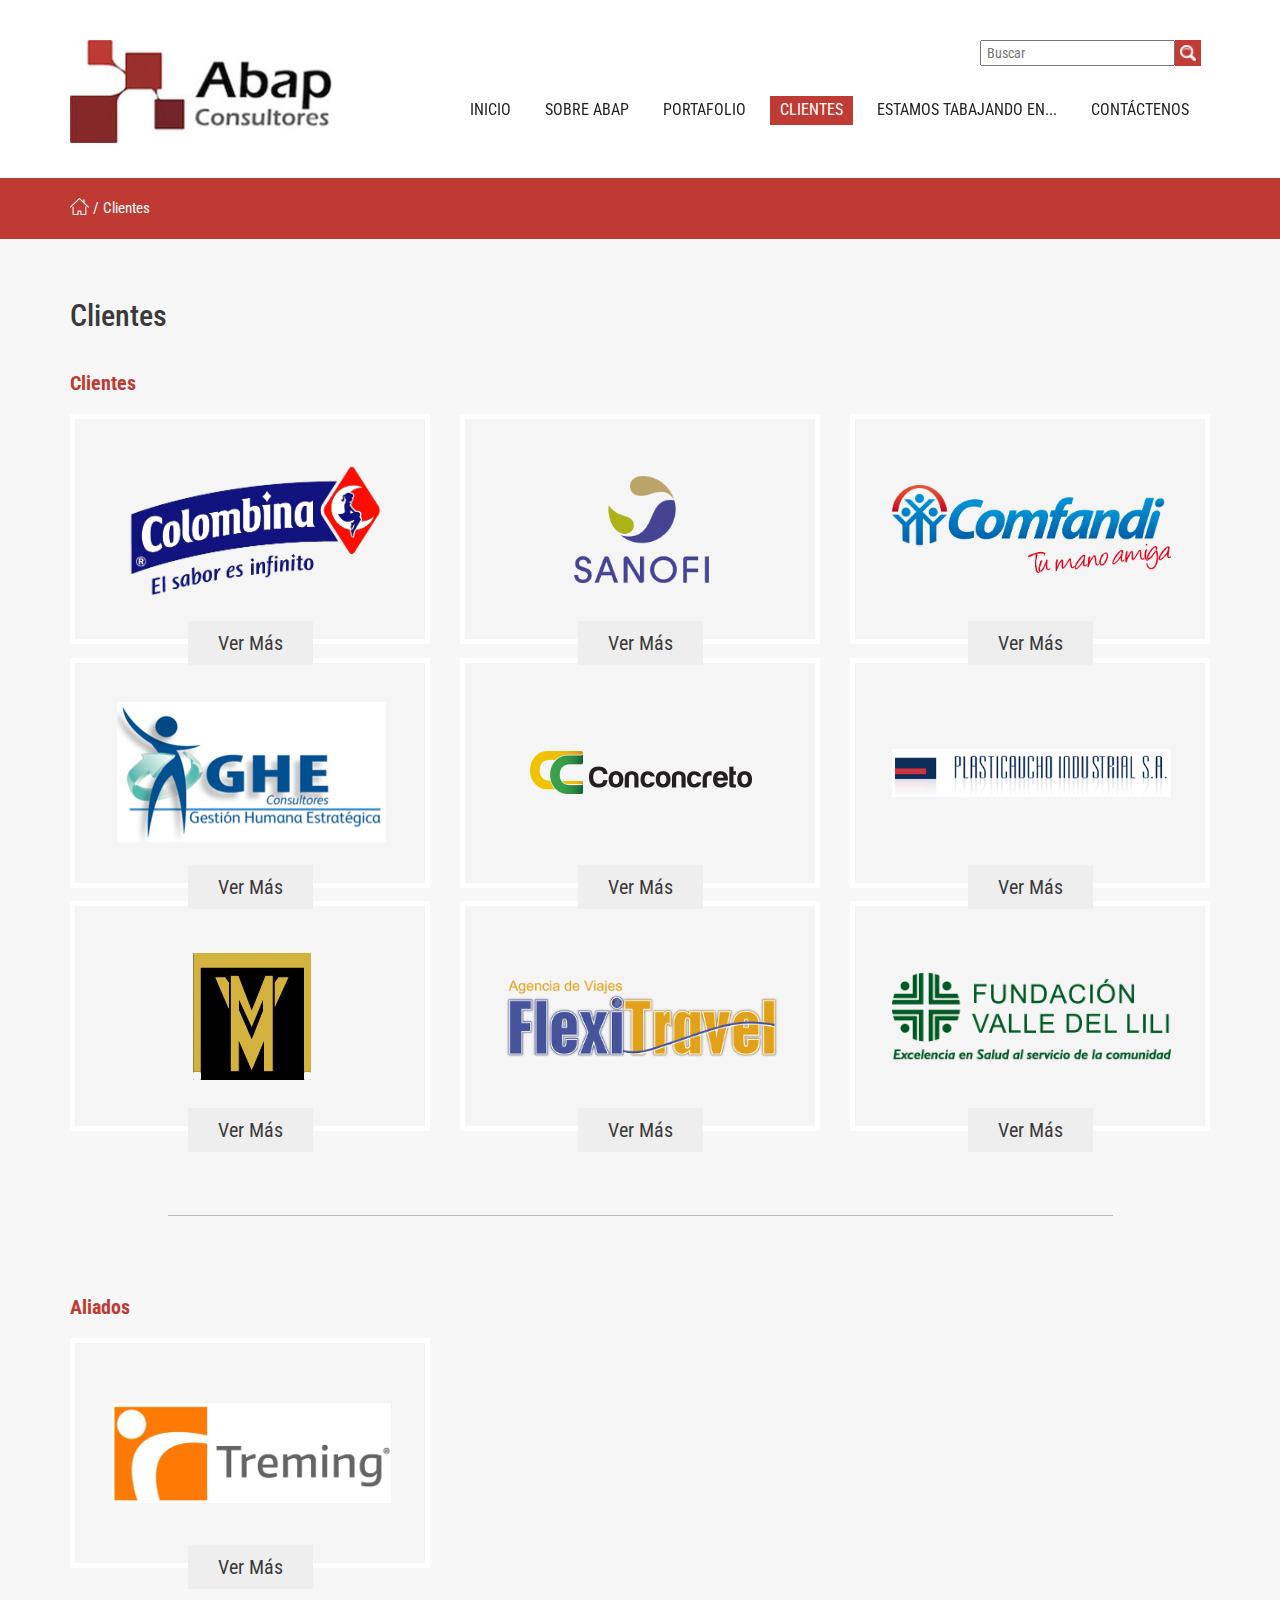
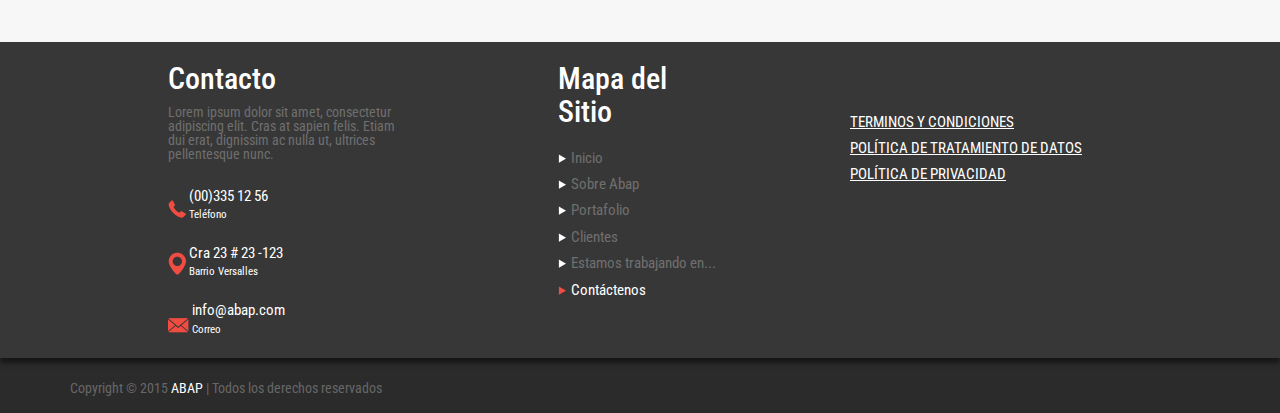
==== clientes.html @ 6bd933e1 "work in clients" ====
<!DOCTYPE html>
<html>
<head>
	<meta charset="UTF-8">
	<title>Abap Consultores Contáctenos</title>
	<link href="assets/css/normalize.css" rel="stylesheet">
	<link href="assets/bootstrap/css/bootstrap.css" rel="stylesheet">
	<link href='https://fonts.googleapis.com/css?family=Roboto+Condensed:400,700,400italic' rel='stylesheet' type='text/css'>
	<link rel="stylesheet" href="assets/flexnav-master/css/flexnav.css">
	<link rel="stylesheet" href="assets/css/normalize.css">
	<link rel="stylesheet" href="assets/css/jquery.bxslider.css">
	<link href="assets/css/styles.css" rel="stylesheet">
	<script src='https://www.google.com/recaptcha/api.js'></script>
</head>
<body>
	<header>
		<div class="container">
			<div class="row">
				<div class="col-md-3">
					<img src="assets/img/header/logo.jpg" height="105" width="268" alt="Abap Consultores Logo" class="img-responsive">
				</div>
				<div class="col-md-offset-1 col-md-8">
					<div class="row">
						<div class="col-md-4 col-md-offset-8">
							<form action="" method="POST" >
								<input type="text" name="buscar" id="buscar" placeholder="Buscar">
								<input type="image" src="assets/img/header/search.png"  class="btn-search" alt="Submit Form" />
								<div class="clearfix"></div>
							</form>
						</div>
						<div class="col-md-12">
							<div class="menu-button">Menu</div>
							<ul class="flexnav">
								<li><a href="index.html" >Inicio</a></li>
								<li><a href="sobre-abap.html" >Sobre abap</a></li>
								<li><a href="portafolio.html" >Portafolio</a></li>
								<li><a href="" class="active">Clientes</a></li>
								<li><a href="noticias.html">Estamos tabajando en...</a></li>
								<li><a href="contactenos.html" >Contáctenos</a></li>
							</ul>
						</div>
					</div>
				</div>
			</div>
		</div>
	</header>
	<main>
		<div class="bg-breadcrumbs">
			<div class="container">
				<div class="row">
					<div class="col-md-12">
						<ol class="breadcrumb">
						<li><a href=""><img src="assets/img/genericas/icon_miga_de_pan.png" height="17" width="19" alt=""></a></li>
						<li>Clientes</li>
							
						</ol>
					</div>
				</div>
			</div>
		</div>
		
		<div class="bg-home-two">
			<div class="container">
				<article>
					<div class="row">
						<div class="col-md-12">
							<h1>Clientes</h1>
						</div>
						
						
					</div>

					<div class="row logos-empresas">
						<div class="col-md-12">
							<h2><span>Clientes</span></h2>
						</div>
						<div class="col-md-4">
							<div class="content">
								<span class="helper"></span>
								<img src="assets/img/clientes/Colombina.png"  alt="">
							</div>
							<div class="text-center more">
								<a href="">Ver Más</a>
							</div>
						</div>
						<div class="col-md-4">
							<div class="content">
								<span class="helper"></span>
								<img src="assets/img/clientes/sanofi-aventis-logo-vector.png"  alt="">
							</div>
							<div class="text-center more">
								<a href="">Ver Más</a>
							</div>
						</div>
						<div class="col-md-4">
							<div class="content">
								<span class="helper"></span>
								<img src="assets/img/clientes/logo_comfandi.png"   alt="">
							</div>
							<div class="text-center more">
								<a href="">Ver Más</a>
							</div>
						</div>
						<div class="col-md-4">
							<div class="content">
								<span class="helper"></span>
								<img src="assets/img/clientes/logo_ghe.png"   alt="">
							</div>
							<div class="text-center more">
								<a href="">Ver Más</a>
							</div>
						</div>
						<div class="col-md-4">
							<div class="content">
								<span class="helper"></span>
								<img src="assets/img/clientes/img-logo.png" height="43" width="233"   alt="">
							</div>
							<div class="text-center more">
								<a href="">Ver Más</a>
							</div>
						</div>
						<div class="col-md-4">
							<div class="content">
								<span class="helper"></span>
								<img src="assets/img/clientes/logo_plasticaucho.png" height="67" width="395"  alt="">
							</div>
							<div class="text-center more">
								<a href="">Ver Más</a>
							</div>
						</div>
						<div class="col-md-4">
							<div class="content">
								<span class="helper"></span>
								<img src="assets/img/clientes/logomv.png" height="400" width="400"  alt="">
							</div>
							<div class="text-center more">
								<a href="">Ver Más</a>
							</div>
						</div>
						<div class="col-md-4">
							<div class="content">
								<span class="helper"></span>
								<img src="assets/img/clientes/logo-flexitravel.png" height="400" width="400"  alt="">
							</div>
							<div class="text-center more">
								<a href="">Ver Más</a>
							</div>
						</div>
						<div class="col-md-4">
							<div class="content">
								<span class="helper"></span>
								<img src="assets/img/clientes/logo_valle.png" height="100" width="310"  alt="">
							</div>
							<div class="text-center more">
								<a href="">Ver Más</a>
							</div>
						</div>
						<div class="col-md-offset-1 col-md-10 divider">
							<hr>
						</div>
						

					</div>
					<div class="row logos-empresas">
						<div class="col-md-12">
							<h2><span>Aliados</span></h2>
						</div>
						<div class="col-md-4">
							<div class="content">
								<span class="helper"></span>
								<img src="assets/img/clientes/ImgLogoGnr_1.jpg" height="426" width="1200"  alt="">
							</div>
							<div class="text-center more">
								<a href="">Ver Más</a>
							</div>
						</div>
					</div>

				</article>
			</div>
		</div>
	</main>
	<footer>
		<div class="bg-shadow">
			<div class="container">
				<div class="row">
					<div class="col-md-3 col-md-offset-1">
						<h3>Contacto</h3>
						<p>Lorem ipsum dolor sit amet, consectetur adipiscing elit. Cras at sapien felis. Etiam dui erat, dignissim ac nulla ut, ultrices pellentesque nunc.</p>
						<ul class="contacto">
							<li>
								<img src="assets/img/footer/phone.png" height="18" width="18" alt="">
								<div class="inline">
									<span class="big">(00)335 12 56</span>
									<span class="small">Teléfono</span>
								</div>
							</li>
							<li>
								<img src="assets/img/footer/location.png" height="23" width="18" alt="">
								<div class="inline">
									<span class="big">Cra 23 # 23 -123</span>
									<span class="small">Barrio Versalles</span>
								</div>
							</li>

							<li>
								<img src="assets/img/footer/email.png" height="15" width="21" alt="">
								<div class="inline">
									<span class="big">info@abap.com</span>
									<span class="small">Correo</span>
								</div>
							</li>
						</ul>
					</div>
					<div class="col-md-2 col-md-offset-1">
						<h3>Mapa del Sitio</h3>
						<ul class="mapa">
							<li><a href="index.html" >Inicio</a></li>
							<li ><a href="sobre-abap.html">Sobre Abap</a></li>
							<li ><a href="portafolio.html">Portafolio</a></li>
							<li><a href="">Clientes</a></li>
							<li><a href="">Estamos trabajando en...</a></li>
							<li class="active"><a href="">Contáctenos</a></li>
						</ul>
					</div>

					<div class="col-md-3 col-md-offset-1">
						<ul class="terminos">
							<li><a href="">Terminos y condiciones</a></li>
							<li><a href="">Política de tratamiento de datos</a></li>
							<li><a href="">Política de privacidad</a></li>
						</ul>
					</div>

				</div>
			</div>
		</div>
		<div class="bg-dark">
			<div class="container">
				Copyright &copy; 2015 <span>ABAP</span> | Todos los derechos reservados
			</div>
			
		</div>	
	</footer>
	
	<script src="https://ajax.googleapis.com/ajax/libs/jquery/1.11.3/jquery.min.js"></script>
    <!-- Include all compiled plugins (below), or include individual files as needed -->
    <script src="assets/bootstrap/js/bootstrap.min.js"></script>
    <script src="assets/js/jquery.bxslider.js"></script>
    <script src="assets/js/functions.js"></script>
</body>
</html>
---- assets/flexnav-master/css/flexnav.css ----
/* Flexnav Base Styles */
.flexnav {
  -webkit-transition: none;
  -moz-transition: none;
  -ms-transition: none;
  transition: none;
  -webkit-transform-style: preserve-3d;
  overflow: hidden;
  margin: 0 auto;
  width: 100%;
  max-height: 0; }
  .flexnav.opacity {
    opacity: 0; }
  .flexnav.flexnav-show {
    max-height: 2000px;
    opacity: 1;
    -webkit-transition: all .5s ease-in-out;
    -moz-transition: all .5s ease-in-out;
    -ms-transition: all .5s ease-in-out;
    transition: all .5s ease-in-out; }
  .flexnav.one-page {
    position: fixed;
    top: 50px;
    right: 5%;
    max-width: 200px; }
  .flexnav li {
    font-size: 100%;
    position: relative;
    overflow: hidden; }
  .flexnav li a {
    position: relative;
    display: block;
    padding: .96em;
    z-index: 2;
    overflow: hidden;
    color: #222222;
    background: #a6a6a2;
    border-bottom: 1px solid rgba(0, 0, 0, 0.15); }
  .flexnav li ul {
    width: 100%; }
    .flexnav li ul li {
      font-size: 100%;
      position: relative;
      overflow: hidden; }
  .flexnav li ul.flexnav-show li {
    overflow: visible; }
  .flexnav li ul li a {
    display: block;
    background: #b2b2af; }
  .flexnav ul li ul li a {
    background: #bfbfbc; }
  .flexnav ul li ul li ul li a {
    background: #cbcbc9; }
  .flexnav .touch-button {
    position: absolute;
    z-index: 999;
    top: 0;
    right: 0;
    width: 50px;
    height: 50px;
    display: inline-block;
    background: #acaca1;
    background: rgba(0, 0, 0, 0.075);
    text-align: center; }
    .flexnav .touch-button:hover {
      cursor: pointer; }
    .flexnav .touch-button .navicon {
      position: relative;
      top: 1.4em;
      font-size: 12px;
      color: #666; }

.menu-button {
  position: relative;
  display: block;
  padding: 1em;
  background: #a6a6a2;
  color: #222222;
  cursor: pointer;
  border-bottom: 1px solid rgba(0, 0, 0, 0.2); }
  .menu-button.one-page {
    position: fixed;
    top: 0;
    right: 5%;
    padding-right: 45px; }
  .menu-button .touch-button {
    background: transparent;
    position: absolute;
    z-index: 999;
    top: 0;
    right: 0;
    width: 50px;
    height: 50px;
    display: inline-block;
    text-align: center; }
    .menu-button .touch-button .navicon {
      font-size: 16px;
      position: relative;
      top: 1em;
      color: #666; }

@media all and (min-width: 800px) {
  body.one-page {
    padding-top: 70px; }

  .flexnav {
    overflow: visible; }
    .flexnav.opacity {
      opacity: 1; }
    .flexnav.one-page {
      top: 0;
      right: auto;
      max-width: 1080px; }
    .flexnav li {
      position: relative;
      list-style: none;
      float: left;
      display: block;
      background-color: #a6a6a2;
      overflow: visible;
      width: 20%; }
    .flexnav li a {
      border-left: 1px solid #acaca1;
      border-bottom: none; }
    .flexnav li > ul {
      position: absolute;
      top: auto;
      left: 0; }
      .flexnav li > ul li {
        width: 100%; }
    .flexnav li ul li > ul {
      margin-left: 100%;
      top: 0; }
    .flexnav li ul li a {
      border-bottom: none; }
    .flexnav li ul.open {
      display: block;
      opacity: 1;
      visibility: visible;
      z-index: 1; }
      .flexnav li ul.open li {
        overflow: visible;
        max-height: 100px; }
      .flexnav li ul.open ul.open {
        margin-left: 100%;
        top: 0; }

  .menu-button {
    display: none; } }
.oldie body.one-page {
  padding-top: 70px; }
.oldie .flexnav {
  overflow: visible; }
  .oldie .flexnav.one-page {
    top: 0;
    right: auto;
    max-width: 1080px; }
  .oldie .flexnav li {
    position: relative;
    list-style: none;
    float: left;
    display: block;
    background-color: #a6a6a2;
    width: 20%;
    min-height: 50px;
    overflow: visible; }
  .oldie .flexnav li:hover > ul {
    display: block;
    width: 100%;
    overflow: visible; }
    .oldie .flexnav li:hover > ul li {
      width: 100%;
      float: none; }
  .oldie .flexnav li a {
    border-left: 1px solid #acaca1;
    border-bottom: none;
    overflow: visible; }
  .oldie .flexnav li > ul {
    background: #acaca1;
    position: absolute;
    top: auto;
    left: 0;
    display: none;
    z-index: 1;
    overflow: visible; }
  .oldie .flexnav li ul li ul {
    top: 0; }
  .oldie .flexnav li ul li a {
    border-bottom: none; }
  .oldie .flexnav li ul.open {
    display: block;
    width: 100%;
    overflow: visible; }
    .oldie .flexnav li ul.open li {
      width: 100%; }
    .oldie .flexnav li ul.open ul.open {
      margin-left: 100%;
      top: 0;
      display: block;
      width: 100%;
      overflow: visible; }
  .oldie .flexnav ul li:hover ul {
    margin-left: 100%;
    top: 0; }
.oldie .menu-button {
  display: none; }
.oldie.ie7 .flexnav li {
  width: 19.9%; }
---- assets/css/styles.css ----
body{
	font-family: 'Roboto Condensed', sans-serif;
	font-size: 14px;
	color: #292929;
}

ul{
	padding: 0;
}

a{
	text-decoration: none;
}

/*HEADER*/
header{
	margin-top: 40px;
}

.btn-search{
	background-color: #c23b35;
	padding: 5px;
	height: 26px;
}

header form input{
	display: block;
	float: left;
}

header form input[type="text"]{
	width: 195px;
	height: 26px;
	padding: 0 5px;
}

header ul.flexnav{
	margin-top: 30px;
}

header ul.flexnav li{
	width: auto;
	background-color: transparent;
}

header ul.flexnav li a{
	background-color: transparent;
	border-left: none;
	text-transform: uppercase;
	font-size: 16px;
	padding: 3px 10px;
	margin: 0 7px;
}

header ul.flexnav li:last-child a{
	margin-right: 0;
}

header ul.flexnav li:first-child a{
	margin-left: 0;
}

header ul.flexnav li a.active,header ul.flexnav li a:hover{
	background-color: #c03b34;
	color: #fff;
	text-decoration: none;
}

/*FIN HEADER*/

/*SLIDER*/

.main-slider{
	margin-top: 30px;
}

.slide .bx-wrapper {
	margin-bottom: 0;
}

.slide .bx-wrapper .bx-viewport {
    -moz-box-shadow: none;
    -webkit-box-shadow: none;
    box-shadow: none;
    border: none;   
}

.slide ul li img{
	width: 100%;
	height: auto;
}

.slide .bx-controls.bx-has-pager.bx-has-controls-direction{
	background-color: #9d2d2c;
    height: 10px;
}

.slide .bx-wrapper .bx-pager{
	bottom: -12px;
}

.slide .bx-wrapper .bx-pager.bx-default-pager a{
	background: #9d2d2c;
	border: 6px solid #9d2d2c;
	border-radius: 100%;
	-moz-border-radius: 100%;
    -webkit-border-radius: 100%;
    box-sizing: border-box;
	width: 25px;
	height: 25px;
	text-indent: 0;

}

.slide .bx-wrapper .bx-pager.bx-default-pager a:hover, .slide .bx-wrapper .bx-pager.bx-default-pager a.active {
    background: #fff;
}

.bg-bottom-slider{
	background-image: url(../img/home/banda-roja.png);
	background-size: cover;
	height: 200px;
}

.bx-wrapper .bx-prev {
	left: 10px;
	background: url(../img/home/arrow_left.png) no-repeat;
}

.bx-wrapper .bx-next {
	right: 10px;
	background: url(../img/home/arrow_rigth.png) no-repeat;
}

.bx-wrapper .bx-controls-direction a {
    width: 45px;
    height: 45px;
}

.bx-wrapper .bx-next:hover {
    background-position: 0;
}

/*SLIDER*/

/*HIGHLIGHTS*/

.highlights {
	margin-top: -160px;
}
.highlights>.col-md-4{
	background-image: url(../img/destacados/sombra.png);
	background-position: center bottom 13px;
    background-size: 105% auto;
    background-repeat: no-repeat;
}

.highlights .bg-white h1{
	font-size: 30px;
}

.highlights .bg-icon{
	background-color: #862828;
    height: 102px;
    width: 100px;
    padding-top: 22px;
}

.highlights .bg-white{
	background-color: #fff;
	margin-top: -51px;
	padding: 60px 40px;
}

.highlights .bg-white p{
	line-height: 14px;
}

.highlights .more{
	margin-top: -15px;
}

.highlights .more a{
	font-size: 20px;
	color: #3A3A3A;
	text-decoration: none;
	background-color: #eeeeee;
	padding: 10px 30px;
}

.highlights>.col-md-4:hover .more a{
	background-color: #c83732;
	color: #fff;
}

.highlights>.col-md-4:hover .bg-icon{
	background-color: #c83732;
}


/*HOME GENERAL*/

.inline{
	display: inline-block;
}

.bg-home-two{
	background-color: #f7f7f7;
}

.home-divider{
	margin-top: 80px;
	margin-bottom: 70px;
}

.home-divider hr{
	border-top: 1px solid #bababa;
}

.logos-home{
	margin-bottom: 70px;
}

/*HOME GENERAL*/

/*FOOTER*/

footer{
	background-color: #373737;
}

footer h3{
	font-size: 30px;
	color: #fff;
}

footer p{
	padding-right: 30px;
	color: #6f6f6f;
	line-height: 14px;
}

footer .bg-shadow{
	-webkit-box-shadow: 0px 5px 5px 0px rgba(0, 0, 0, 0.5);
	-moz-box-shadow:    0px 5px 5px 0px rgba(0, 0, 0, 0.5);
	box-shadow:         0px 5px 5px 0px rgba(0, 0, 0, 0.5);
	position: relative;
}

footer ul.contacto{
	list-style: none;
	color: #fff;
	margin-top: 25px;
}

footer ul.contacto li{
	margin-bottom: 20px;
}

footer ul.contacto li img{
	vertical-align: baseline;
}

footer .bg-shadow span{
	display: block;
}

footer span.big{
	font-size: 15px;
}

footer span.small{
	font-size: 11px;
}

footer ul.mapa{
	list-style: none;
	color: #6f6f6f;
	margin-top: 20px;
}

footer ul.mapa li:before{
	content: url(../img/footer/arrow_white.png);
	margin-right: 5px;
}

footer ul.mapa li{
	margin-bottom: 5px;
}

footer ul.mapa li a{
	color: #6f6f6f;
	font-size: 15px;
	text-decoration: none;	
}

footer ul.mapa li:hover:before, footer ul.mapa li.active:before{
	content: url(../img/footer/arrow_red.png);
	
}

footer ul.mapa li:hover a,footer ul.mapa li.active a{
	color: #fff;
}

footer ul.terminos{
	margin-top: 70px;
	list-style: none;
}

footer ul.terminos li{
	margin-bottom: 5px;
}

footer ul.terminos li a{
	text-transform: uppercase;
	color: #fff;
	text-decoration: underline;
	font-size: 15px;
}

footer .bg-dark{
	background-color: #2b2b2b;
	color: #676767;
	padding: 20px 0 15px;
}

footer .bg-dark span{
	color: #fff;
}
/*FOOTER*/

/*BREADCRUMBS*/

.bg-breadcrumbs{
	background-color: #bf3a33;
	padding: 20px 0;
	margin-top: 35px;

}

.breadcrumb{
	background-color: transparent;
	margin-bottom: 0;
	padding: 0;
}

.breadcrumb li, .breadcrumb li a{
	color: #fff;
	font-size: 15px;
}

.breadcrumb > li + li:before {
    padding: 0 1px;
    color: #fff;
    content: "/\00a0";
}

.breadcrumb li a img{
	vertical-align: top;
}

/*BREADCRUMBS*/

/*article*/

article{
	margin-top: 60px;
}

article h1{
	margin-top: 0;
	margin-bottom: 0;
	font-size: 30px;
	color: #3A3A3A;
}

article h1 span, article h2 span{
	font-weight: bold;
	color: #BF3A32;
}

article h1 + h2{
	margin-top: 60px;
}

article h2{
	font-size: 20px;
	color: #737373;
	margin: 0;
}

article p{
	color: #737373;
	line-height: 14px;
	text-align: justify;
}

article h2 + p{
	margin-top: 40px;
}

ul.check-list{
	list-style: none;
	color: #737373;
}

ul.check-list li:before{
	content: url(../img/sobre-abap/check_list.png);
	margin-right: 5px;
}

.btn-download a{
	display: block;
}

.btn-download .icon, .btn-download .text{
	max-height: 65px;
	vertical-align: top;
}

.btn-download.brochure .icon{
	padding: 12px 30px;
	background-color: #fff;
}

.btn-download.brochure .text{
	padding: 12px 30px;
	background-color: #bf3a33;
	color: #fff;
	font-size: 16px;
}

.btn-download.brochure .text span{
	color: #6d1e19;
}

.btn-download .text a{
	font-size: 14px;
	text-decoration: underline;
}

.btn-download.brochure .text a{
	color: #fff;
}

.btn-download .inline{
	-webkit-box-shadow: 0px 5px 5px 0px rgba(50, 50, 50, 0.55);
	-moz-box-shadow:    0px 5px 5px 0px rgba(50, 50, 50, 0.55);
	box-shadow:         0px 5px 5px 0px rgba(50, 50, 50, 0.55);
}

.btn-download.contratacion .text{
	background-color:  #484848;
	padding: 12px 30px;
	font-size: 16px;
	color: #fff;
}

.btn-download.contratacion .icon{
	padding: 19px 30px;
	background-color: #fff;
}

.btn-download.contratacion .text a{
	color:  #c5c3c4;
}

.btn-download + .btn-download{
	margin-top: 20px;
}

h1 + p{
	margin-top: 40px;
}

.servicios h3{
	margin-top: 10px;
	text-align: center;
	font-size: 17px;
	font-weight: bold;
	padding: 0 40px;
}

.servicios h3 span{
	color: #BF3A32;
}


/*article*/

/*CONTACT*/

#contact-form input[type="text"],#contact-form textarea{
	width: 100%;
	padding: 8px;
	margin-bottom: 15px;
	border: 1px solid #bbb;

}

.fileUpload {
    position: relative;
    overflow: hidden;
    display: inline-block;
    background-color: #fff;
    width: 100%;
    padding: 9px;
    cursor: pointer;
    vertical-align: middle;
    -ms-touch-action: manipulation;
    touch-action: manipulation;
    cursor: pointer;
    -webkit-user-select: none;
    -moz-user-select: none;
    -ms-user-select: none;
    user-select: none;
    background-image: none;
    border: 1px solid #bbb;
    margin-bottom: 15px;
    
}

.fileUpload span{
	color: #aaa;
}

.fileUpload span.glyphicon{
	float: right;
}

.fileUpload input.upload {
    position: absolute;
    top: 0;
    right: 0;
    margin: 0;
    padding: 0;
    font-size: 20px;
    cursor: pointer;
    opacity: 0;
    width: 100%;
    height: 100%;
    filter: alpha(opacity=0);
}
.btn-enviar{
	padding: 7px 35px;
	border-radius: 0;
	color: #fff;
	font-size: 18px;
	/* Permalink - use to edit and share this gradient: http://colorzilla.com/gradient-editor/#c83629+52,c42722+53 */
	background: #c83629; /* Old browsers */
	background: -moz-linear-gradient(top,  #c83629 52%, #c42722 53%); /* FF3.6-15 */
	background: -webkit-linear-gradient(top,  #c83629 52%,#c42722 53%); /* Chrome10-25,Safari5.1-6 */
	background: linear-gradient(to bottom,  #c83629 52%,#c42722 53%); /* W3C, IE10+, FF16+, Chrome26+, Opera12+, Safari7+ */
	filter: progid:DXImageTransform.Microsoft.gradient( startColorstr='#c83629', endColorstr='#c42722',GradientType=0 ); /* IE6-9 */

}

ul.contactenos{
	list-style: none;
	font-size: 17px;
	color: #737373;
}

ul.contactenos li{
	margin-bottom: 10px;
}

ul.contactenos li:before{
	margin-right: 5px;
    vertical-align: text-top;
    width: 35px;
    display: inline-block;
    text-align: center;
}

ul.contactenos li.address:before{
	content: url(../img/contactenos/location.png);
}

ul.contactenos li.phone:before{
	content: url(../img/contactenos/mobile.png);
}

ul.contactenos li.email:before{
	content: url(../img/contactenos/email.png);
}

ul.contactenos li.website:before{
	content: url(../img/contactenos/world.png);
}

ul.contactenos li ul{
	display: inline-block;
	vertical-align: text-top;
	list-style: none;
}

ul.contactenos li ul li{
	line-height: 14px;
}

ul.contactenos li ul li span{
	display: block;
}

.news .col-md-12{
	margin-top: 40px;
}

.news .col-md-12 h2,.news .col-md-12 p{
	margin-top: 30px;
}

.news h2 span{
	font-weight: normal;
}

.news a.more{
	font-size: 20px;
    color: #3A3A3A;
    text-decoration: none;
    background-color: #eeeeee;
    padding: 10px 30px;
    margin-top: 10px;
    display: inline-block;
}

.news a.more:hover {
    background-color: #c83732;
    color: #fff;
}

.news hr{
	border-top: 1px solid #dddddd;
	width: 83%;
	margin: 40px auto 0;
}

.history h2{
	color: #3A3A3A;
}

ul.check-list-red{
	margin-top: 20px;
	list-style: none;
	color: #737373;
	font-size: 16px;
}

ul.check-list-red li:before{
	content: url(../img/footer/arrow_red.png);
	margin-right: 5px;
}

ul.check-list-red li a{
	color: #383838;
	text-decoration: none;

}

.logos-empresas{
	margin-top: 40px;
	margin-bottom: 60px;
}

.logos-empresas h2{
	margin-bottom: 20px;
}

.logos-empresas .col-md-4 .content{
	border: 5px solid #fff;
	background-color: #f5f5f5;
	height: 230px;
	text-align: center;
}

.logos-empresas>.col-md-4 .content:after {
	background: none;
}


.logos-empresas>.col-md-4:hover .content:after {
	 content: "";
    display: block;
    /* position: absolute; */
    width: 100%;
    height: 100%;
    margin-top: -219px;
    z-index: 0;
    position: relative;
    left: 0;
    right: 0;
    background: rgba(200,55,50, 0.5);
    -moz-transition: background .3s linear;
    -webkit-transition: background .3s linear;
    -o-transition: background .3s linear;
    transition: background .3s linear;

}


.logos-empresas .col-md-4 img{
	max-width: 80%;
	max-height: 145px;
	margin: 0 auto;
	width: auto;
	height: auto;
	vertical-align: middle;
}

.logos-empresas .col-md-4 .helper {
    display: inline-block;
    height: 100%;
    vertical-align: middle;
}

.logos-empresas  .more{
	margin-top: -15px;
	position: relative;
	z-index: 1;
}

.logos-empresas  .more a {
    font-size: 20px;
    color: #3A3A3A;
    text-decoration: none;
    background-color: #eeeeee;
    padding: 10px 30px;
}

.logos-empresas>.col-md-4:hover .more a {
    background-color: #c83732;
    color: #fff;
}

.logos-empresas .divider{
	margin-top: 50px;
}

.logos-empresas .divider hr{
	border-top: 1px solid #bababa;
}




/*GENERAL*/

.mt40{
	margin-top: 40px;
}

.mt20{
	margin-top: 20px;
}

.pagination > li > a, .pagination > li > span {
    position: relative;
    float: left;
    padding: 6px 12px;
    margin-right: 5px;
    line-height: 1.42857143;
    color: #444444;
    font-size: 18px;
    text-decoration: none;
    background-color: #e7e7e7;
    border: 1px solid #ddd;
}
.pagination > li:hover > a,.pagination > li > span.active{
	background-color: #bf3a33;
	color: #fff;
}

.pagination > li:first-child > a, .pagination > li:first-child > span {
 
    border-top-left-radius: 0px;
    border-bottom-left-radius: 0px;
}

.pagination > li:last-child > a, .pagination > li:last-child > span {
    border-top-right-radius: 0px;
    border-bottom-right-radius: 0px;
    margin-right: 0;
}

input[type="text"]:focus, textarea:focus{
	outline: none !important;
    border:1px solid #c63834 !important;
    
   
}

input:focus::-webkit-input-placeholder,textarea:focus::-webkit-input-placeholder {
    color: #c63834;
}

/* Firefox < 19 */

input:focus:-moz-placeholder, textarea:focus:-moz-placeholder {
    color: #c63834;
}

/* Firefox > 19 */

input:focus::-moz-placeholder,textarea:focus::-moz-placeholder {
    color: #c63834;
}

/* Internet Explorer 10 */

input:focus:-ms-input-placeholder,textarea:focus:-ms-input-placeholder {
    color: #c63834;
}
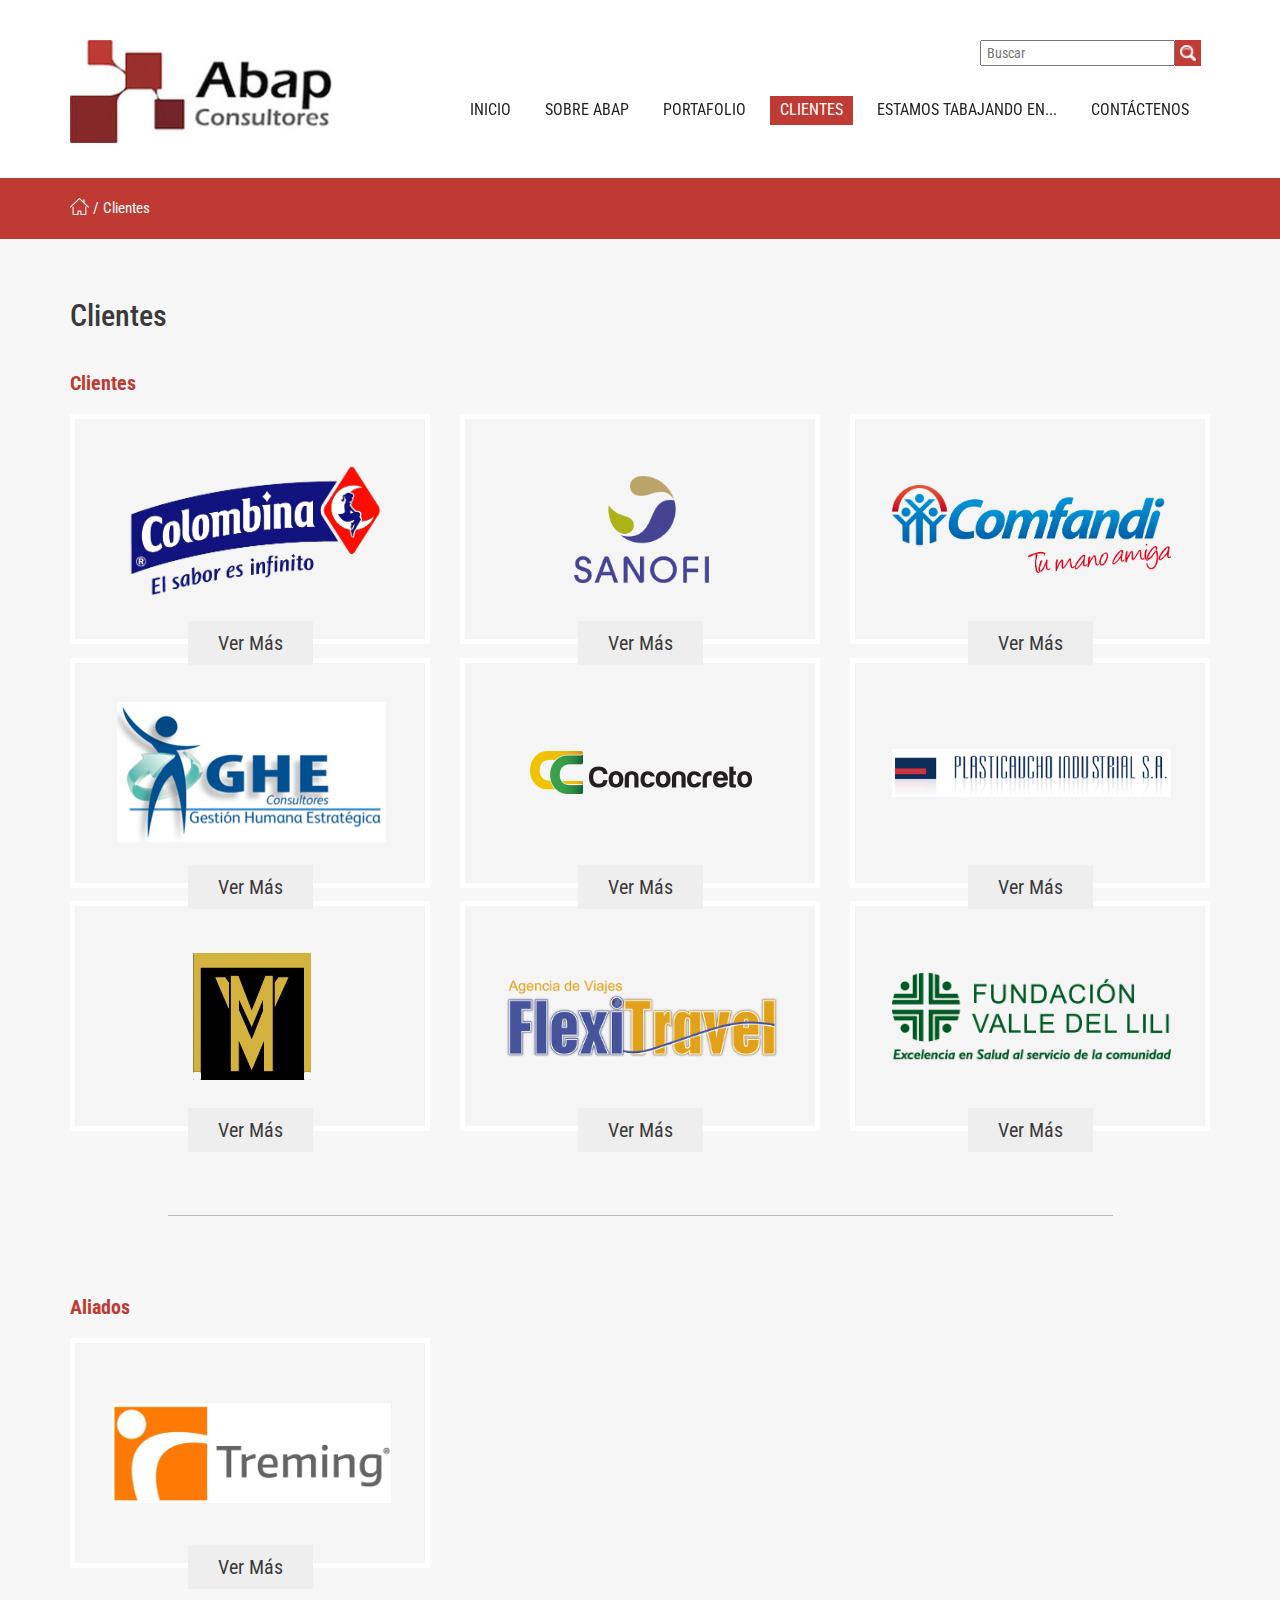
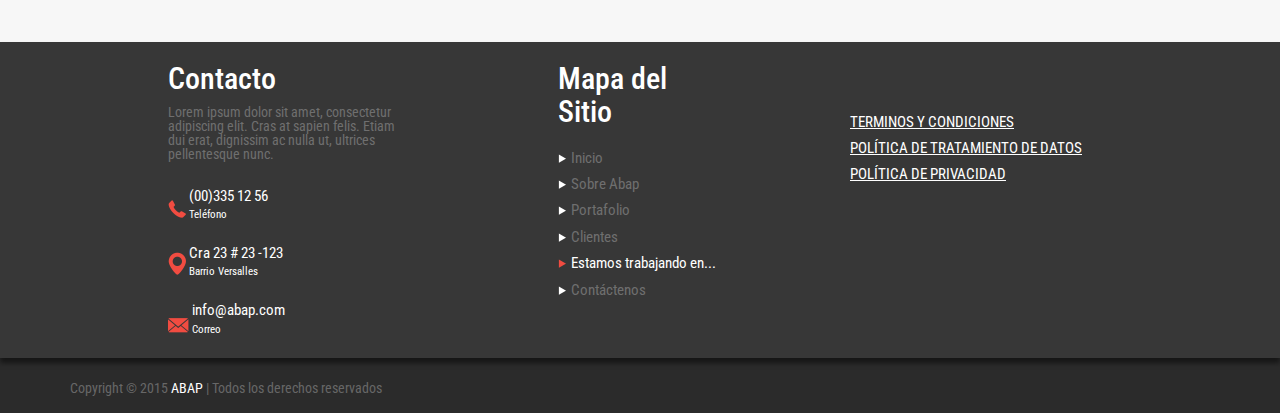
==== commit fe17044c: "more work in responsive" ====
--- a/clientes.html
+++ b/clientes.html
@@ -2,7 +2,8 @@
 <html>
 <head>
 	<meta charset="UTF-8">
-	<title>Abap Consultores Contáctenos</title>
+	<title>Abap Consultores Clientes</title>
+	<meta name="viewport" content="width=device-width, initial-scale=1.0, user-scalable=yes"/>
 	<link href="assets/css/normalize.css" rel="stylesheet">
 	<link href="assets/bootstrap/css/bootstrap.css" rel="stylesheet">
 	<link href='https://fonts.googleapis.com/css?family=Roboto+Condensed:400,700,400italic' rel='stylesheet' type='text/css'>
@@ -10,36 +11,37 @@
 	<link rel="stylesheet" href="assets/css/normalize.css">
 	<link rel="stylesheet" href="assets/css/jquery.bxslider.css">
 	<link href="assets/css/styles.css" rel="stylesheet">
-	<script src='https://www.google.com/recaptcha/api.js'></script>
 </head>
 <body>
 	<header>
 		<div class="container">
 			<div class="row">
-				<div class="col-md-3">
+				<div class="col-md-3 col-sm-4 col-xs-6">
 					<img src="assets/img/header/logo.jpg" height="105" width="268" alt="Abap Consultores Logo" class="img-responsive">
 				</div>
-				<div class="col-md-offset-1 col-md-8">
+				<div class="col-md-offset-0 col-md-9 col-lg-8 col-lg-offset-1 col-sm-8 col-xs-6">
 					<div class="row">
-						<div class="col-md-4 col-md-offset-8">
+						<div class="col-md-5 col-lg-4 col-lg-offset-8  col-xs-12 col-md-offset-7 col-sm-8 col-sm-offset-4">
 							<form action="" method="POST" >
 								<input type="text" name="buscar" id="buscar" placeholder="Buscar">
 								<input type="image" src="assets/img/header/search.png"  class="btn-search" alt="Submit Form" />
 								<div class="clearfix"></div>
 							</form>
 						</div>
-						<div class="col-md-12">
-							<div class="menu-button">Menu</div>
-							<ul class="flexnav">
-								<li><a href="index.html" >Inicio</a></li>
-								<li><a href="sobre-abap.html" >Sobre abap</a></li>
-								<li><a href="portafolio.html" >Portafolio</a></li>
-								<li><a href="" class="active">Clientes</a></li>
-								<li><a href="noticias.html">Estamos tabajando en...</a></li>
-								<li><a href="contactenos.html" >Contáctenos</a></li>
-							</ul>
-						</div>
-					</div>
+						
+					</div>
+				</div>
+				<div class="col-md-offset-0 col-md-9 col-lg-8 col-lg-offset-1 col-sm-12 col-sm-offset-0 col-xs-12 col-xs-offset-0">
+					<div class="menu-button">Menu </div>
+					<div class="clearfix"></div>
+					<ul class="flexnav">
+						<li><a href="index.html" >Inicio</a></li>
+						<li><a  href="sobre-abap.html">Sobre abap</a></li>
+						<li><a  href="portafolio.html">Portafolio</a></li>
+						<li><a class="active"  href="clientes.html">Clientes</a></li>
+						<li><a href="noticias.html">Estamos tabajando en...</a></li>
+						<li><a href="contactenos.html">Contáctenos</a></li>
+					</ul>
 				</div>
 			</div>
 		</div>
@@ -74,7 +76,7 @@
 						<div class="col-md-12">
 							<h2><span>Clientes</span></h2>
 						</div>
-						<div class="col-md-4">
+						<div class="col-md-4 col-sm-4">
 							<div class="content">
 								<span class="helper"></span>
 								<img src="assets/img/clientes/Colombina.png"  alt="">
@@ -83,7 +85,7 @@
 								<a href="">Ver Más</a>
 							</div>
 						</div>
-						<div class="col-md-4">
+						<div class="col-md-4 col-sm-4">
 							<div class="content">
 								<span class="helper"></span>
 								<img src="assets/img/clientes/sanofi-aventis-logo-vector.png"  alt="">
@@ -92,7 +94,7 @@
 								<a href="">Ver Más</a>
 							</div>
 						</div>
-						<div class="col-md-4">
+						<div class="col-md-4 col-sm-4">
 							<div class="content">
 								<span class="helper"></span>
 								<img src="assets/img/clientes/logo_comfandi.png"   alt="">
@@ -101,7 +103,7 @@
 								<a href="">Ver Más</a>
 							</div>
 						</div>
-						<div class="col-md-4">
+						<div class="col-md-4 col-sm-4">
 							<div class="content">
 								<span class="helper"></span>
 								<img src="assets/img/clientes/logo_ghe.png"   alt="">
@@ -110,7 +112,7 @@
 								<a href="">Ver Más</a>
 							</div>
 						</div>
-						<div class="col-md-4">
+						<div class="col-md-4 col-sm-4">
 							<div class="content">
 								<span class="helper"></span>
 								<img src="assets/img/clientes/img-logo.png" height="43" width="233"   alt="">
@@ -119,7 +121,7 @@
 								<a href="">Ver Más</a>
 							</div>
 						</div>
-						<div class="col-md-4">
+						<div class="col-md-4 col-sm-4">
 							<div class="content">
 								<span class="helper"></span>
 								<img src="assets/img/clientes/logo_plasticaucho.png" height="67" width="395"  alt="">
@@ -128,7 +130,7 @@
 								<a href="">Ver Más</a>
 							</div>
 						</div>
-						<div class="col-md-4">
+						<div class="col-md-4 col-sm-4">
 							<div class="content">
 								<span class="helper"></span>
 								<img src="assets/img/clientes/logomv.png" height="400" width="400"  alt="">
@@ -137,7 +139,7 @@
 								<a href="">Ver Más</a>
 							</div>
 						</div>
-						<div class="col-md-4">
+						<div class="col-md-4 col-sm-4">
 							<div class="content">
 								<span class="helper"></span>
 								<img src="assets/img/clientes/logo-flexitravel.png" height="400" width="400"  alt="">
@@ -146,7 +148,7 @@
 								<a href="">Ver Más</a>
 							</div>
 						</div>
-						<div class="col-md-4">
+						<div class="col-md-4 col-sm-4">
 							<div class="content">
 								<span class="helper"></span>
 								<img src="assets/img/clientes/logo_valle.png" height="100" width="310"  alt="">
@@ -165,7 +167,7 @@
 						<div class="col-md-12">
 							<h2><span>Aliados</span></h2>
 						</div>
-						<div class="col-md-4">
+						<div class="col-md-4 col-sm-4">
 							<div class="content">
 								<span class="helper"></span>
 								<img src="assets/img/clientes/ImgLogoGnr_1.jpg" height="426" width="1200"  alt="">
@@ -184,7 +186,7 @@
 		<div class="bg-shadow">
 			<div class="container">
 				<div class="row">
-					<div class="col-md-3 col-md-offset-1">
+					<div class="col-md-3 col-sm-4 col-sm-offset-0 col-md-offset-1">
 						<h3>Contacto</h3>
 						<p>Lorem ipsum dolor sit amet, consectetur adipiscing elit. Cras at sapien felis. Etiam dui erat, dignissim ac nulla ut, ultrices pellentesque nunc.</p>
 						<ul class="contacto">
@@ -212,19 +214,19 @@
 							</li>
 						</ul>
 					</div>
-					<div class="col-md-2 col-md-offset-1">
+					<div class="col-md-2 col-sm-4 col-sm-offset-0 col-md-offset-1">
 						<h3>Mapa del Sitio</h3>
 						<ul class="mapa">
-							<li><a href="index.html" >Inicio</a></li>
+							<li ><a href="index.html" >Inicio</a></li>
 							<li ><a href="sobre-abap.html">Sobre Abap</a></li>
 							<li ><a href="portafolio.html">Portafolio</a></li>
-							<li><a href="">Clientes</a></li>
-							<li><a href="">Estamos trabajando en...</a></li>
-							<li class="active"><a href="">Contáctenos</a></li>
+							<li><a href="clientes.html">Clientes</a></li>
+							<li class="active"><a href="noticias.html">Estamos trabajando en...</a></li>
+							<li><a href="contactenos.html">Contáctenos</a></li>
 						</ul>
 					</div>
 
-					<div class="col-md-3 col-md-offset-1">
+					<div class="col-md-3 col-sm-4 col-sm-offset-0 col-md-offset-1">
 						<ul class="terminos">
 							<li><a href="">Terminos y condiciones</a></li>
 							<li><a href="">Política de tratamiento de datos</a></li>
@@ -247,6 +249,7 @@
     <!-- Include all compiled plugins (below), or include individual files as needed -->
     <script src="assets/bootstrap/js/bootstrap.min.js"></script>
     <script src="assets/js/jquery.bxslider.js"></script>
+    <script src="assets/flexnav-master/js/jquery.flexnav.js"></script>
     <script src="assets/js/functions.js"></script>
 </body>
 </html>--- a/assets/flexnav-master/css/flexnav.css
+++ b/assets/flexnav-master/css/flexnav.css
@@ -99,7 +99,7 @@
       top: 1em;
       color: #666; }
 
-@media all and (min-width: 800px) {
+@media all and (min-width: 768px) {
   body.one-page {
     padding-top: 70px; }
 
--- a/assets/css/styles.css
+++ b/assets/css/styles.css
@@ -811,4 +811,154 @@
 
 input:focus:-ms-input-placeholder,textarea:focus:-ms-input-placeholder {
     color: #c63834;
+}
+
+
+/*RESPONSIVE */
+header .menu-button {
+    background: #c23b35;
+    margin-top: 10px;
+    color: #fff;
+    float: right;
+    width: 223px;
+    padding: 9px;
+    font-size: 16px;
+    margin-top: -50px;
+}
+
+
+
+
+header .menu-button .glyphicon {
+    top: 12px;
+}
+
+@media (max-width: 1200px){
+
+	header ul.flexnav li a {
+	    padding: 3px 8px;
+	    margin: 0 5px;
+	}
+
+	header form{
+		margin-left: 45px;
+	}
+
+	.img-about{
+		margin-top: 125px;
+	}
+
+}
+
+@media (max-width: 768px){
+	header form {
+	    float: right;
+	    margin-top: 15px;
+	}
+
+	footer ul.terminos {
+	    margin-top: 30px;
+	}
+
+	.img-about{
+		margin-top: 0px;
+	}
+
+	header ul.flexnav li a {
+	    padding: 7px 8px;
+	    margin: 0px;
+	}
+
+	.logos-empresas>.col-md-4{
+		margin-bottom: 20px;
+	}
+
+}
+
+@media (max-width: 610px){
+	header form input[type="text"] {
+	    width: 120px;
+
+	}
+
+	header .menu-button {
+	    width: 147px;
+	    margin-top: -30px;
+	}
+
+}
+
+@media (max-width: 480px){
+	header .col-xs-6{
+		width: 100%;
+
+	}
+
+	.bg-breadcrumbs {
+	    padding: 10px 0;
+	    margin-top: 20px;
+	}
+
+	header ul.flexnav {
+	    margin-top: 10px;
+	}
+
+	header .col-xs-6 img{
+		margin: 0 auto;
+		
+	}
+
+	header .menu-button {
+	    width: 100%;
+	    margin-top: 10px;
+	}
+
+	header form input[type="text"] {
+	    width: 200px;
+	}
+
+	header form {
+	    margin-left: 0;	
+	}
+
+	article {
+	    margin-top: 30px;
+	}
+
+	article h1 + h2 {
+	    margin-top: 30px;
+	}
+
+	article h2 + p {
+	    margin-top: 20px;
+	}
+
+	.row-contacto>.col-xs-6{
+		width: 100%;
+	}
+
+	.row-contacto>.col-xs-6 + .col-xs-6{
+		margin-top: 30px;
+	}
+
+	.iframe-map{
+		height: 300px;
+	}
+
+	.home-divider {
+	    margin-top: 40px;
+	    margin-bottom: 35px;
+	}
+
+}
+
+@media (max-width: 360px){
+		.servicios>.col-xs-6{
+			width: 100%;
+		}
+
+		.servicios>.col-xs-6 img{
+			margin: 0 auto;
+		}
+
 }